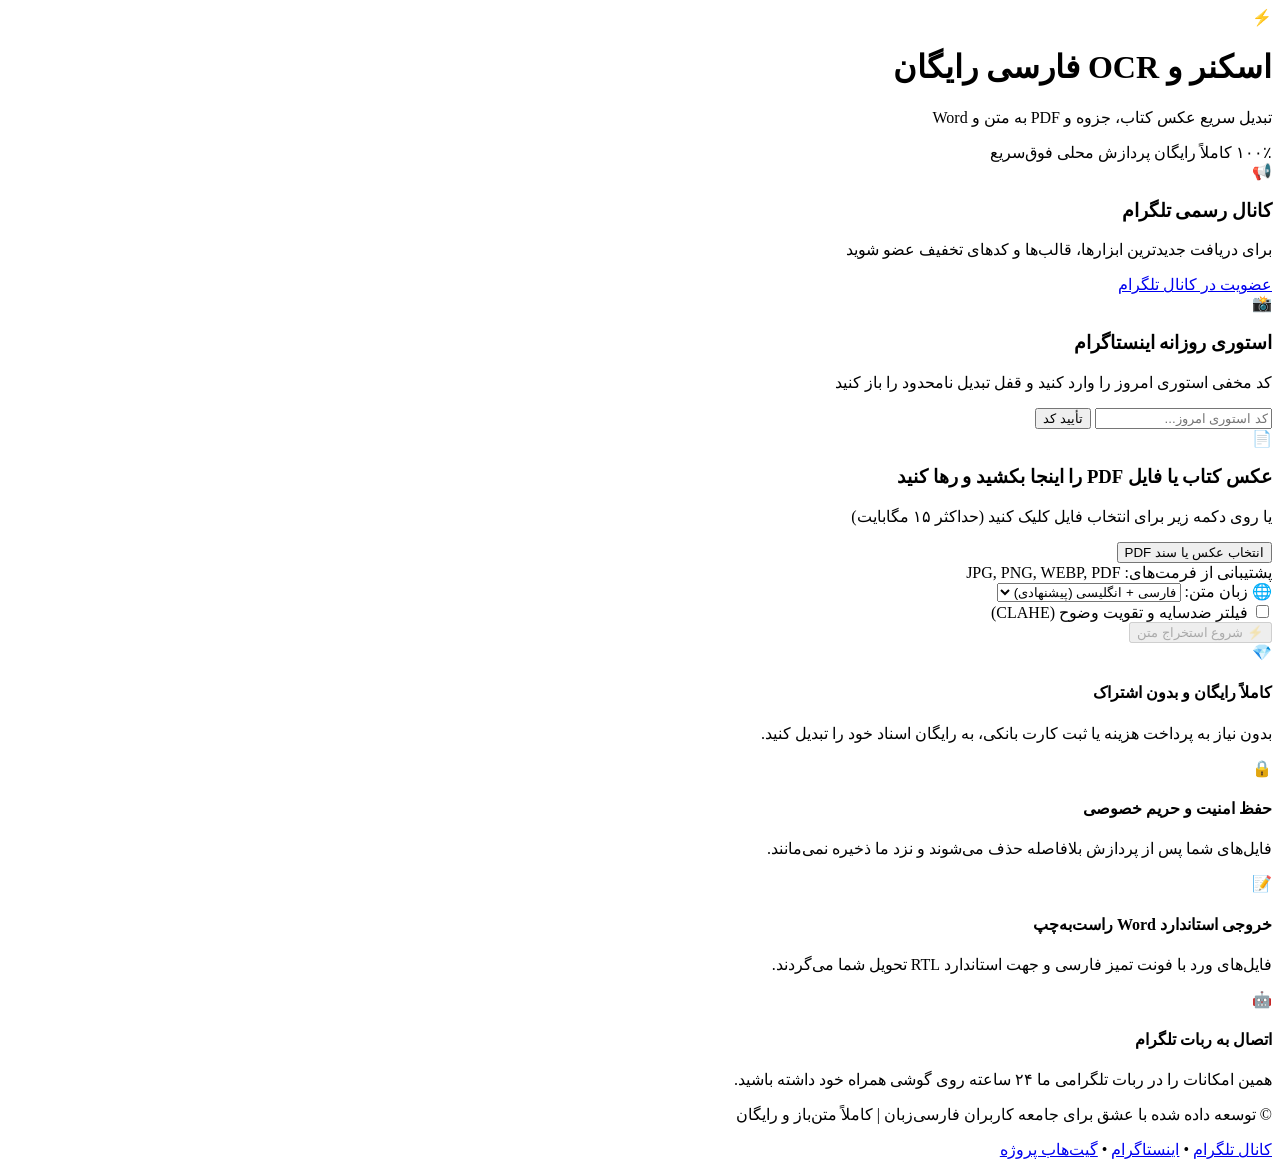
==== web/templates/index.html @ 6747dfc7 "Initial commit: Complete 100% Free Persian OCR Telegram Bot and WebApp with Channel Force-Join & Ins" ====
<!DOCTYPE html>
<html lang="fa" dir="rtl">
<head>
  <meta charset="UTF-8">
  <meta name="viewport" content="width=device-width, initial-scale=1.0">
  <title>تبدیل رایگان عکس و PDF به متن و فایل Word (OCR فارسی)</title>
  <link rel="stylesheet" href="/static/style.css">
  <!-- Telegram WebApp SDK if loaded inside Telegram -->
  <script src="https://telegram.org/js/telegram-web-app.js"></script>
</head>
<body>
  <div class="background-decorations">
    <div class="blob blob-1"></div>
    <div class="blob blob-2"></div>
  </div>

  <header class="header">
    <div class="container header-container">
      <div class="logo">
        <span class="logo-icon">⚡️</span>
        <div class="logo-text">
          <h1>اسکنر و OCR فارسی رایگان</h1>
          <p>تبدیل سریع عکس کتاب، جزوه و PDF به متن و Word</p>
        </div>
      </div>
      <div class="header-badges">
        <span class="badge badge-free">۱۰۰٪ کاملاً رایگان</span>
        <span class="badge badge-speed">پردازش محلی فوق‌سریع</span>
      </div>
    </div>
  </header>

  <main class="container main-content">
    
    <!-- Growth Banner (Telegram & Instagram) -->
    <section class="growth-banner">
      <div class="growth-card tg-card">
        <div class="card-icon">📢</div>
        <div class="card-info">
          <h3>کانال رسمی تلگرام</h3>
          <p>برای دریافت جدیدترین ابزارها، قالب‌ها و کدهای تخفیف عضو شوید</p>
        </div>
        <a href="https://t.me/YourChannel" target="_blank" class="btn btn-tg" id="tgChannelBtn">
          عضویت در کانال تلگرام
        </a>
      </div>

      <div class="growth-card ig-card">
        <div class="card-icon">📸</div>
        <div class="card-info">
          <h3>استوری روزانه اینستاگرام</h3>
          <p>کد مخفی استوری امروز را وارد کنید و قفل تبدیل نامحدود را باز کنید</p>
        </div>
        <div class="ig-input-group">
          <input type="text" id="igCodeInput" placeholder="کد استوری امروز..." maxlength="15">
          <button id="verifyIgBtn" class="btn btn-ig">تأیید کد</button>
        </div>
      </div>
    </section>

    <!-- Upload & OCR Studio -->
    <section class="ocr-studio">
      <div class="studio-card">
        
        <!-- Dropzone -->
        <div class="dropzone" id="dropZone">
          <input type="file" id="fileInput" accept="image/*,application/pdf" hidden>
          <div class="dropzone-content">
            <div class="upload-icon">📄</div>
            <h3>عکس کتاب یا فایل PDF را اینجا بکشید و رها کنید</h3>
            <p>یا روی دکمه زیر برای انتخاب فایل کلیک کنید (حداکثر ۱۵ مگابایت)</p>
            <button type="button" class="btn btn-primary" onclick="document.getElementById('fileInput').click()">
              انتخاب عکس یا سند PDF
            </button>
            <div class="file-types-hint">پشتیبانی از فرمت‌های: JPG, PNG, WEBP, PDF</div>
          </div>
        </div>

        <!-- Options Bar -->
        <div class="options-bar">
          <div class="option-item">
            <label for="langSelect">🌐 زبان متن:</label>
            <select id="langSelect">
              <option value="fas+eng" selected>فارسی + انگلیسی (پیشنهادی)</option>
              <option value="fas">فقط فارسی</option>
              <option value="eng">فقط انگلیسی</option>
            </select>
          </div>

          <div class="option-item">
            <label class="toggle-label">
              <input type="checkbox" id="binarizeCheck">
              <span>فیلتر ضدسایه و تقویت وضوح (CLAHE)</span>
            </label>
          </div>

          <button id="startOcrBtn" class="btn btn-success" disabled>
            ⚡️ شروع استخراج متن
          </button>
        </div>

        <!-- Selected File Preview -->
        <div class="file-preview-card" id="filePreviewCard" style="display: none;">
          <div class="file-preview-info">
            <span class="file-icon" id="previewIcon">📄</span>
            <div class="file-details">
              <span class="file-name" id="previewName">filename.jpg</span>
              <span class="file-size" id="previewSize">0 KB</span>
            </div>
          </div>
          <button class="btn-remove" id="removeFileBtn">✖ حذف</button>
        </div>

        <!-- Progress Spinner -->
        <div class="loading-container" id="loadingContainer" style="display: none;">
          <div class="spinner"></div>
          <p id="loadingStatusText">در حال بهینه‌سازی عکس و استخراج کلمات...</p>
        </div>

        <!-- Result Box -->
        <div class="result-section" id="resultSection" style="display: none;">
          <div class="result-header">
            <div class="result-stats">
              <span class="stat-badge" id="charCountBadge">۰ کاراکتر</span>
              <span class="stat-badge" id="wordCountBadge">۰ کلمه</span>
              <span class="stat-badge" id="pagesBadge">۱ صفحه</span>
            </div>
            <div class="result-actions">
              <button class="btn btn-outline" id="copyBtn">📋 کپی متن</button>
              <button class="btn btn-outline" id="downloadTxtBtn">📄 دانلود TXT</button>
              <button class="btn btn-primary" id="downloadDocxBtn">📝 دانلود فایل Word (.docx)</button>
            </div>
          </div>

          <textarea id="resultTextArea" spellcheck="false" dir="rtl" placeholder="متن استخراج شده اینجا نمایش داده می‌شود..."></textarea>
        </div>

      </div>
    </section>

    <!-- Features / Value Prop -->
    <section class="features-grid">
      <div class="feature-item">
        <div class="feat-icon">💎</div>
        <h4>کاملاً رایگان و بدون اشتراک</h4>
        <p>بدون نیاز به پرداخت هزینه یا ثبت کارت بانکی، به رایگان اسناد خود را تبدیل کنید.</p>
      </div>
      <div class="feature-item">
        <div class="feat-icon">🔒</div>
        <h4>حفظ امنیت و حریم خصوصی</h4>
        <p>فایل‌های شما پس از پردازش بلافاصله حذف می‌شوند و نزد ما ذخیره نمی‌مانند.</p>
      </div>
      <div class="feature-item">
        <div class="feat-icon">📝</div>
        <h4>خروجی استاندارد Word راست‌به‌چپ</h4>
        <p>فایل‌های ورد با فونت تمیز فارسی و جهت استاندارد RTL تحویل شما می‌گردند.</p>
      </div>
      <div class="feature-item">
        <div class="feat-icon">🤖</div>
        <h4>اتصال به ربات تلگرام</h4>
        <p>همین امکانات را در ربات تلگرامی ما ۲۴ ساعته روی گوشی همراه خود داشته باشید.</p>
      </div>
    </section>

  </main>

  <footer class="footer">
    <div class="container footer-content">
      <p>© توسعه داده شده با عشق برای جامعه کاربران فارسی‌زبان | کاملاً متن‌باز و رایگان</p>
      <div class="footer-links">
        <a href="https://t.me/YourChannel" target="_blank">کانال تلگرام</a>
        <span>•</span>
        <a href="https://instagram.com/YourPage" target="_blank">اینستاگرام</a>
        <span>•</span>
        <a href="https://github.com/AnishtayiN/persian-ocr-bot" target="_blank">گیت‌هاب پروژه</a>
      </div>
    </div>
  </footer>

  <script src="/static/app.js"></script>
</body>
</html>
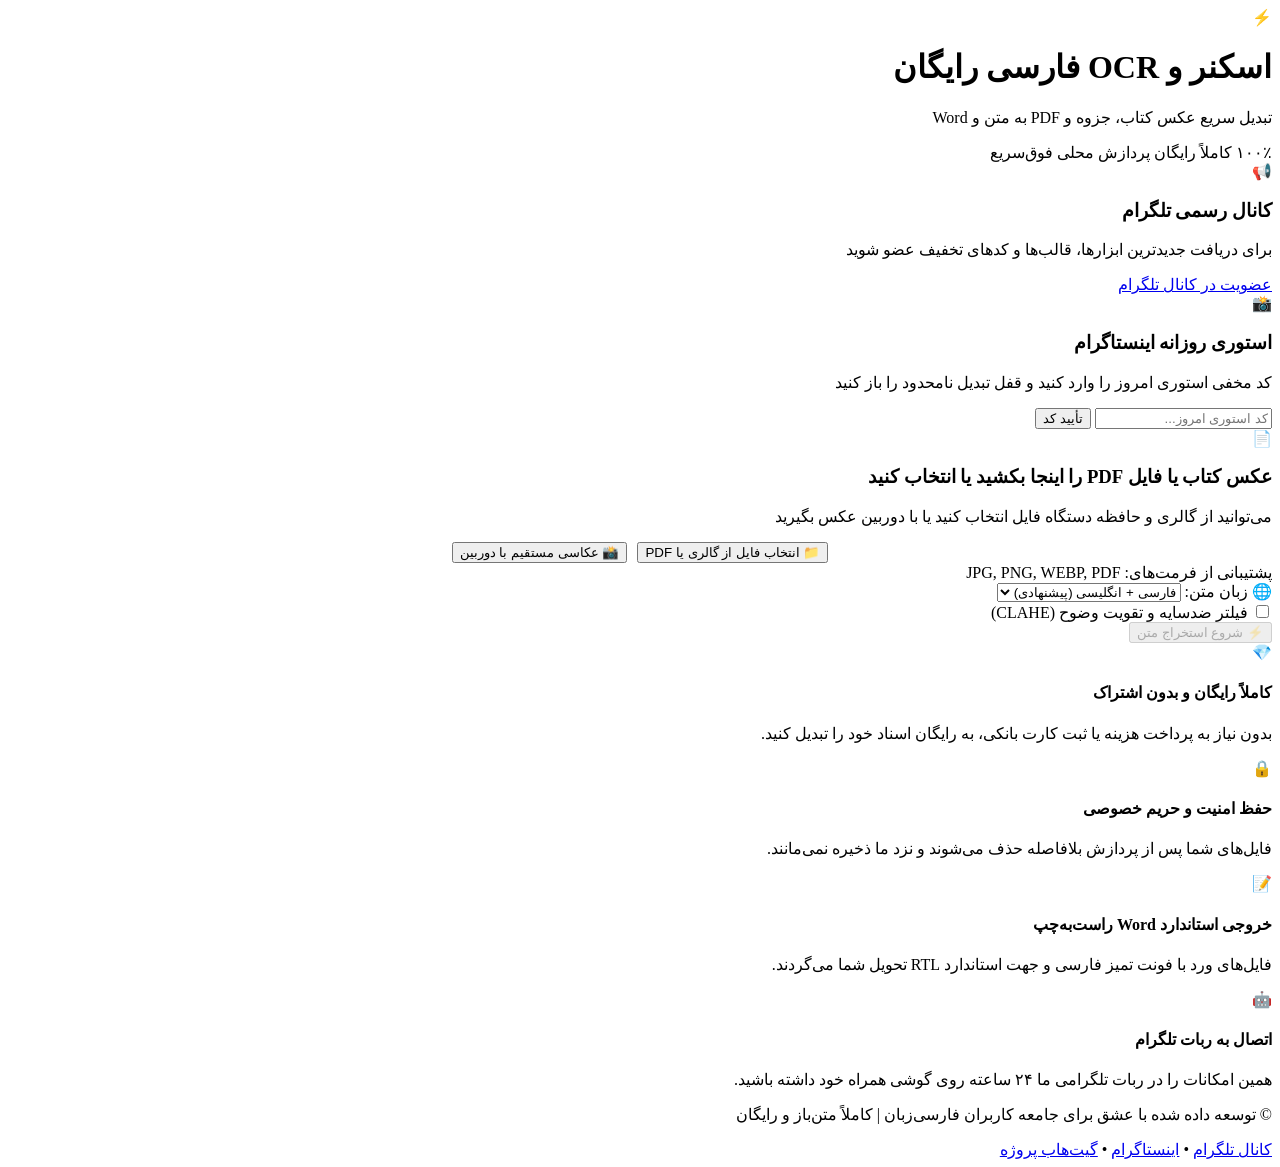
==== commit ef18b996: "Support file picker from gallery/storage and PDF documents alongside direct camera capture" ====
--- a/web/templates/index.html
+++ b/web/templates/index.html
@@ -65,13 +65,19 @@
         <!-- Dropzone -->
         <div class="dropzone" id="dropZone">
           <input type="file" id="fileInput" accept="image/*,application/pdf" hidden>
+          <input type="file" id="cameraInput" accept="image/*" capture="environment" hidden>
           <div class="dropzone-content">
             <div class="upload-icon">📄</div>
-            <h3>عکس کتاب یا فایل PDF را اینجا بکشید و رها کنید</h3>
-            <p>یا روی دکمه زیر برای انتخاب فایل کلیک کنید (حداکثر ۱۵ مگابایت)</p>
-            <button type="button" class="btn btn-primary" onclick="document.getElementById('fileInput').click()">
-              انتخاب عکس یا سند PDF
-            </button>
+            <h3>عکس کتاب یا فایل PDF را اینجا بکشید یا انتخاب کنید</h3>
+            <p>می‌توانید از گالری و حافظه دستگاه فایل انتخاب کنید یا با دوربین عکس بگیرید</p>
+            <div style="display: flex; justify-content: center; gap: 10px; flex-wrap: wrap;">
+              <button type="button" class="btn btn-primary" onclick="document.getElementById('fileInput').click()">
+                📁 انتخاب فایل از گالری یا PDF
+              </button>
+              <button type="button" class="btn btn-outline" onclick="document.getElementById('cameraInput').click()">
+                📸 عکاسی مستقیم با دوربین
+              </button>
+            </div>
             <div class="file-types-hint">پشتیبانی از فرمت‌های: JPG, PNG, WEBP, PDF</div>
           </div>
         </div>
